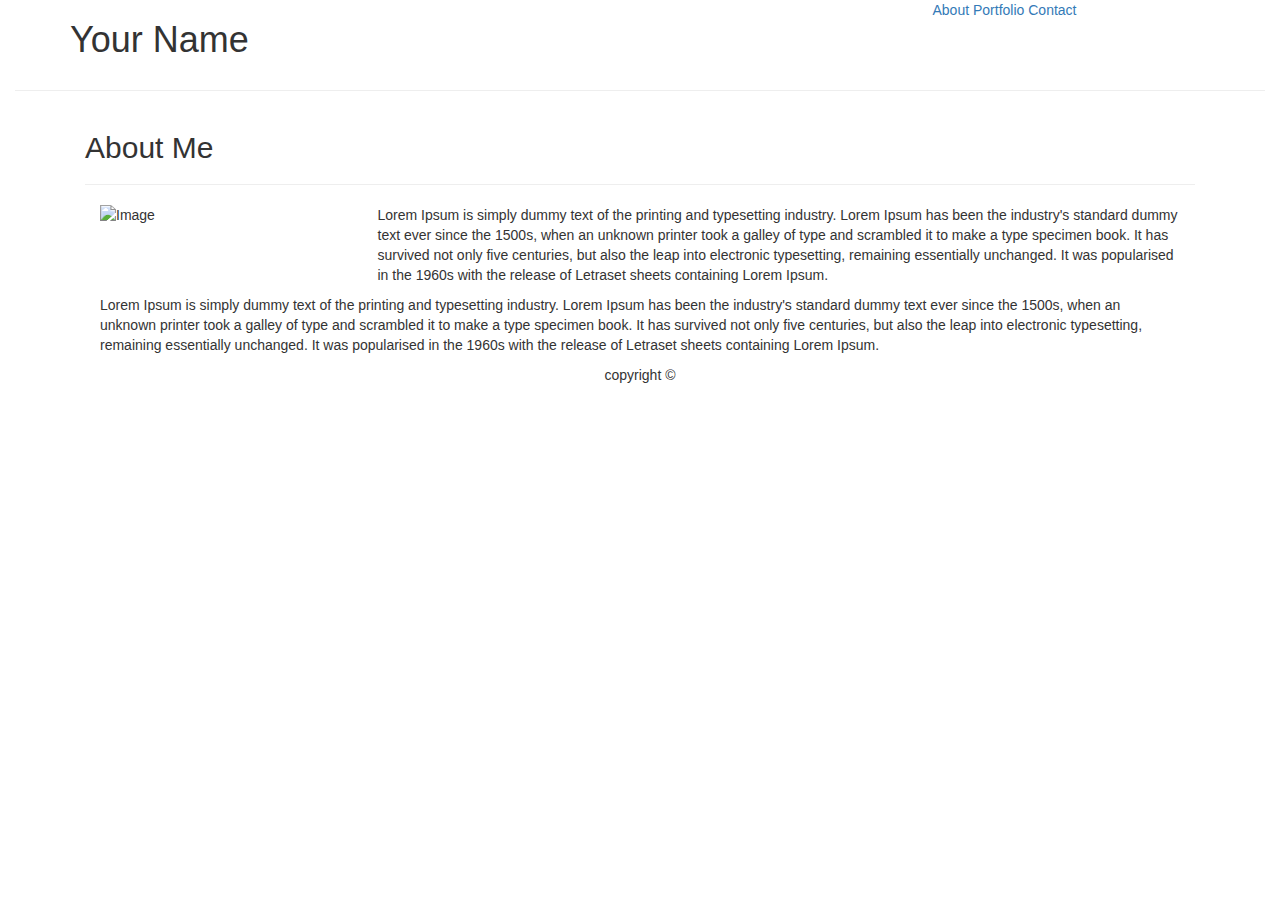
==== index.html @ 6cd93a20 "Add files via upload" ====
<!DOCTYPE html>
<html lang="en">
<head>
  <title>About</title>
  <meta charset="utf-8">
  <meta name="viewport" content="width=device-width, initial-scale=1">
  <link rel="stylesheet" href="https://maxcdn.bootstrapcdn.com/bootstrap/3.4.0/css/bootstrap.min.css">
  <script src="https://ajax.googleapis.com/ajax/libs/jquery/3.4.1/jquery.min.js"></script>
  <script src="https://maxcdn.bootstrapcdn.com/bootstrap/3.4.0/js/bootstrap.min.js"></script>
  
  <style type="text/css">
    .headerGrid{
      background-color:lavender;
      text-align: center;
    }
  </style>
   <link rel="stylesheet" href="assets/css/style.css">
</head>
<body>

<div class="container-fluid header">
<div class="container">
<div class="top">
  <div class="row">
    <div class="col-sm-4 col-lg-4" class="headerGrid"><div class="left">
    		<h1>Your Name</h1>
  	</div></div>
    <div class="col-sm-5 col-lg-5" class="headerGrid"></div>
    <div class="col-sm-3 col-lg-3" class="headerGrid">
	<div class="right">
	<div class="row content">
    		<a class="menu" href="index.html">About</a>
    		<a class="menu" href="portfolio.html">Portfolio</a>
    		<a class="menu" href="contact.html">Contact</a>
			</div>
  	</div>
	</div>
  </div>
  
  </div> 
</div>
  
 <hr/>
 
  </div>
  
  
  <div class="container-fluid text-center main">   
<div class="container"> 
    <div class="col-sm-12 text-left"> 
	
    <div class="bodycontent">
      <h2><span class="heading">About Me</span></h2>
	<hr>
	  <p>
	  <div class="col-sm-3"> 
      <img src="assets/images/cat.png" class="img-responsive" style="width:100%" alt="Image">  
    </div>
    <div class="col-sm-9">
       <p>Lorem Ipsum is simply dummy text of the printing and typesetting industry. Lorem Ipsum has been the industry's standard dummy text ever since the 1500s, when an unknown printer took a galley of type and scrambled it to make a type specimen book. It has survived not only five centuries, but also the leap into electronic typesetting, remaining essentially unchanged. It was popularised in the 1960s with the release of Letraset sheets containing Lorem Ipsum.</p> 
    </div>
	<div class="col-sm-12">
       <p>Lorem Ipsum is simply dummy text of the printing and typesetting industry. Lorem Ipsum has been the industry's standard dummy text ever since the 1500s, when an unknown printer took a galley of type and scrambled it to make a type specimen book. It has survived not only five centuries, but also the leap into electronic typesetting, remaining essentially unchanged. It was popularised in the 1960s with the release of Letraset sheets containing Lorem Ipsum.</p> 
    </div>
	</p>
   </div>
  
    </div>
  </div>
    </div>

<footer class="container-fluid text-center footer">
  
	
	
		<div class="copyright">copyright &copy</div>
	
	
</footer>
</div>
</body>
</html>
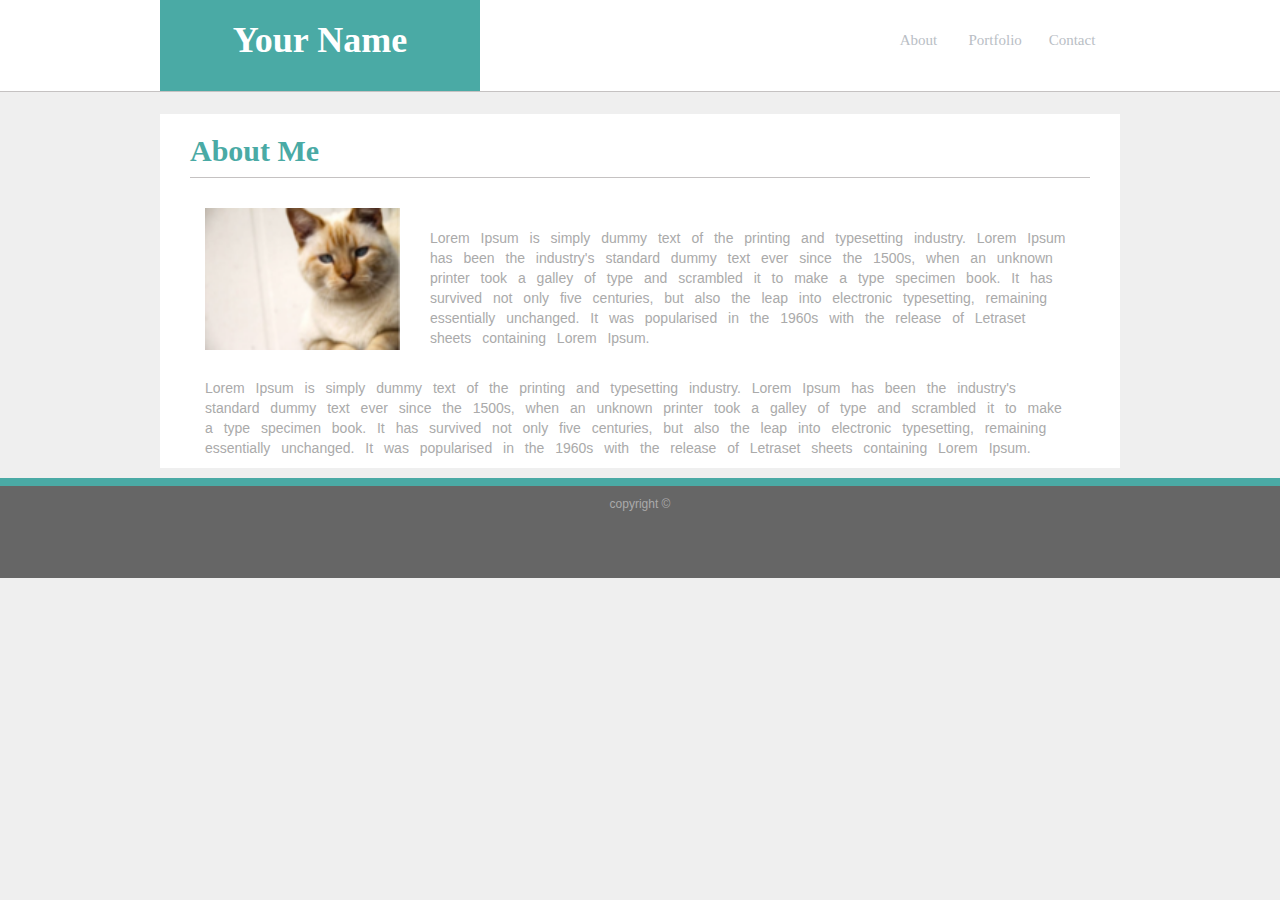
==== commit 58be578b: "initial commit" ====
--- a/index.html
+++ b/index.html
@@ -1,82 +1,82 @@
-<!DOCTYPE html>
-<html lang="en">
-<head>
-  <title>About</title>
-  <meta charset="utf-8">
-  <meta name="viewport" content="width=device-width, initial-scale=1">
-  <link rel="stylesheet" href="https://maxcdn.bootstrapcdn.com/bootstrap/3.4.0/css/bootstrap.min.css">
-  <script src="https://ajax.googleapis.com/ajax/libs/jquery/3.4.1/jquery.min.js"></script>
-  <script src="https://maxcdn.bootstrapcdn.com/bootstrap/3.4.0/js/bootstrap.min.js"></script>
-  
-  <style type="text/css">
-    .headerGrid{
-      background-color:lavender;
-      text-align: center;
-    }
-  </style>
-   <link rel="stylesheet" href="assets/css/style.css">
-</head>
-<body>
-
-<div class="container-fluid header">
-<div class="container">
-<div class="top">
-  <div class="row">
-    <div class="col-sm-4 col-lg-4" class="headerGrid"><div class="left">
-    		<h1>Your Name</h1>
-  	</div></div>
-    <div class="col-sm-5 col-lg-5" class="headerGrid"></div>
-    <div class="col-sm-3 col-lg-3" class="headerGrid">
-	<div class="right">
-	<div class="row content">
-    		<a class="menu" href="index.html">About</a>
-    		<a class="menu" href="portfolio.html">Portfolio</a>
-    		<a class="menu" href="contact.html">Contact</a>
-			</div>
-  	</div>
-	</div>
-  </div>
-  
-  </div> 
-</div>
-  
- <hr/>
- 
-  </div>
-  
-  
-  <div class="container-fluid text-center main">   
-<div class="container"> 
-    <div class="col-sm-12 text-left"> 
-	
-    <div class="bodycontent">
-      <h2><span class="heading">About Me</span></h2>
-	<hr>
-	  <p>
-	  <div class="col-sm-3"> 
-      <img src="assets/images/cat.png" class="img-responsive" style="width:100%" alt="Image">  
-    </div>
-    <div class="col-sm-9">
-       <p>Lorem Ipsum is simply dummy text of the printing and typesetting industry. Lorem Ipsum has been the industry's standard dummy text ever since the 1500s, when an unknown printer took a galley of type and scrambled it to make a type specimen book. It has survived not only five centuries, but also the leap into electronic typesetting, remaining essentially unchanged. It was popularised in the 1960s with the release of Letraset sheets containing Lorem Ipsum.</p> 
-    </div>
-	<div class="col-sm-12">
-       <p>Lorem Ipsum is simply dummy text of the printing and typesetting industry. Lorem Ipsum has been the industry's standard dummy text ever since the 1500s, when an unknown printer took a galley of type and scrambled it to make a type specimen book. It has survived not only five centuries, but also the leap into electronic typesetting, remaining essentially unchanged. It was popularised in the 1960s with the release of Letraset sheets containing Lorem Ipsum.</p> 
-    </div>
-	</p>
-   </div>
-  
-    </div>
-  </div>
-    </div>
-
-<footer class="container-fluid text-center footer">
-  
-	
-	
-		<div class="copyright">copyright &copy</div>
-	
-	
-</footer>
-</div>
-</body>
+<!DOCTYPE html>
+<html lang="en">
+<head>
+  <title>About</title>
+  <meta charset="utf-8">
+  <meta name="viewport" content="width=device-width, initial-scale=1">
+  <link rel="stylesheet" href="https://maxcdn.bootstrapcdn.com/bootstrap/3.4.0/css/bootstrap.min.css">
+  <script src="https://ajax.googleapis.com/ajax/libs/jquery/3.4.1/jquery.min.js"></script>
+  <script src="https://maxcdn.bootstrapcdn.com/bootstrap/3.4.0/js/bootstrap.min.js"></script>
+  
+  <style type="text/css">
+    .headerGrid{
+      background-color:lavender;
+      text-align: center;
+    }
+  </style>
+   <link rel="stylesheet" href="assets/css/style.css">
+</head>
+<body>
+
+<div class="container-fluid header">
+<div class="container">
+<div class="top">
+  <div class="row">
+    <div class="col-sm-4 col-lg-4" class="headerGrid"><div class="left">
+    		<h1>Your Name</h1>
+  	</div></div>
+    <div class="col-sm-5 col-lg-5" class="headerGrid"></div>
+    <div class="col-sm-3 col-lg-3" class="headerGrid">
+	<div class="right">
+	<div class="row content">
+    		<a class="menu" href="index.html">About</a>
+    		<a class="menu" href="portfolio.html">Portfolio</a>
+    		<a class="menu" href="contact.html">Contact</a>
+			</div>
+  	</div>
+	</div>
+  </div>
+  
+  </div> 
+</div>
+  
+ <hr/>
+ 
+  </div>
+  
+  
+  <div class="container-fluid text-center main">   
+<div class="container"> 
+    <div class="col-sm-12 text-left"> 
+	
+    <div class="bodycontent">
+      <h2><span class="heading">About Me</span></h2>
+	<hr>
+	  <p>
+	  <div class="col-sm-3"> 
+      <img src="assets/images/cat.png" class="img-responsive" style="width:100%" alt="Image">  
+    </div>
+    <div class="col-sm-9">
+       <p>Lorem Ipsum is simply dummy text of the printing and typesetting industry. Lorem Ipsum has been the industry's standard dummy text ever since the 1500s, when an unknown printer took a galley of type and scrambled it to make a type specimen book. It has survived not only five centuries, but also the leap into electronic typesetting, remaining essentially unchanged. It was popularised in the 1960s with the release of Letraset sheets containing Lorem Ipsum.</p> 
+    </div>
+	<div class="col-sm-12">
+       <p>Lorem Ipsum is simply dummy text of the printing and typesetting industry. Lorem Ipsum has been the industry's standard dummy text ever since the 1500s, when an unknown printer took a galley of type and scrambled it to make a type specimen book. It has survived not only five centuries, but also the leap into electronic typesetting, remaining essentially unchanged. It was popularised in the 1960s with the release of Letraset sheets containing Lorem Ipsum.</p> 
+    </div>
+	</p>
+   </div>
+  
+    </div>
+  </div>
+    </div>
+
+<footer class="container-fluid text-center footer">
+  
+	
+	
+		<div class="copyright">copyright &copy</div>
+	
+	
+</footer>
+</div>
+</body>
 </html>--- a/assets/css/style.css
+++ b/assets/css/style.css
@@ -0,0 +1,305 @@
+<style>
+* {
+  box-sizing: border-box;
+  padding:0;
+  margin:0;
+}
+html, body {
+  height: 100%;
+  font-family:Verdana;
+  color:#aaaaaa;
+  margin: 0;
+  background-color:#efefef;
+}
+
+.container {
+	background-color: #fff;
+	}
+
+.container-fluid{
+padding-right: 0px;
+padding-left: 0px;
+}
+
+.row{
+	background-color:#fff;
+}
+
+.col-sm-4{
+	padding-left:0px;
+	padding-right:0px;
+}
+.content {
+  min-height: 100%;
+  /*background-color: #efefef;*/
+}
+.top{
+ text-align:center;
+ height: 90px;
+ /*background-color: #ffffff;*/
+}
+.middle{
+ text-align:center;
+ background-color:#efefef;
+ padding: 15px 0 55px 0;
+ min-height: 100%;
+
+}
+.menu {
+  float:left;
+  width:32%;
+  text-align:center;
+  color:#b9bec5;
+  text-decoration: none;
+}
+.menu a {
+  padding:8px;
+  margin-top:7px;
+  display:block;
+  width:100%;
+  color:#b9bec5;
+}
+.header {
+  /*width: 960px; */
+    margin: 0 auto !important;
+    float: none !important;
+    /* height: 100%; */
+    background-color: #fff;
+}
+.main {
+  /*width:960px;*/
+  margin: 0 auto !important; 
+  float: none !important;
+  /*height: 100%;*/
+  /*background-color: #ffffff;*/
+  text-align: left;
+  padding: 22px 22px 10px 22px;
+}
+.mainportfolio {
+  width:960px;
+  margin: 0 auto !important; 
+  float: none !important;
+  height: 640px;
+  background-color: #ffffff;
+  text-align: left;
+  padding: 22px 22px 10px 22px;
+}
+.bodycontent{
+  padding-bottom: 10px;
+  font-family: Ariel, helvetica, nue;
+  height:100%;
+}
+.imgp{
+ float: left;
+ padding-right: 20px;
+ padding-bottom: 20px;
+}
+.right {  
+  width:100%;  
+  height: 100%;  
+  font-size:15px;
+  float: right;
+  padding: 30px 0 10px 0;
+}
+
+.left {
+  background-color:#4aaaa5;
+  color: #ffffff;
+  width:100%;
+  text-align:center;
+  height: 100%;
+  padding: 1px 20px 20px 20px;
+  font-size:15px;
+  float: left;
+  font-family: Georgia, Times, Times New Roman, serif;
+}
+.bottom{
+  height: 30px;
+  text-align:center;
+}
+.footer {
+  text-align:center;
+  height:100px;
+  padding-top:10px;
+  background-color:#666666;
+  border-top: 8px solid #4aaaa5;
+  /*margin-top: -32px;  */
+}
+.copyright{
+  font-family: Ariel, Helvetica Neue, Helvetica, sans-serif;
+  font-size: 12px;
+  text-align: center;
+}
+hr{
+  /*height: 10px;
+  color: red;*//*#d8d8d8;*/
+  border-top: 1px solid #c5c2c2;
+  margin-top: 0px;
+  margin-bottom: 0px;
+}
+p{
+  padding-top: 20px;
+  word-spacing: 7px;
+  line-height: 20px;
+}
+h2, h1{
+  font-weight: bold;
+  font-family: Georgia, Times, Times New Roman, serif;
+}
+
+div.portfolio {
+  margin: 0px 30px 30px 0px;
+  border: 1px solid #ccc;  
+  float:left;
+}
+
+div.portfolio:hover {
+  border: 1px solid #777;
+}
+
+div.portfolio img {
+  /*width: 100%;*/
+  height: auto;
+}
+
+div.imgcaption {
+    margin-top: -47px;
+    text-align: center;
+    background-color: #4aaaa5;
+    position: relative;
+    padding: 10px;
+    color: #ffffff;
+}
+
+
+
+.heading{
+	color:#4aaaa5;
+}
+
+.form-label{
+	font-family: Georgia, Times, Times New Roman, serif;
+}
+
+.textbox{
+	width: 100%;
+    border-color: #0000001a;
+	border-width: 2px;
+}
+
+.submit{
+	background-color: #4aaaa5;
+    color: #fff;
+    border: none;
+	width: 70px;
+}
+
+@media (min-width: 1200px)
+{
+.container {
+    width: 960px;
+	background-color: #fff;
+	}
+.footer {
+  text-align:center;
+  height:100px;
+  padding-top:10px;
+  background-color:#666666;
+  border-top: 8px solid #4aaaa5;
+  /*margin-top: -32px;  */
+  flex-shrink: 0;
+  /*position: absolute;*/
+  width:100%;
+  left:0;
+  bottom:0;
+}
+}
+
+@media only screen and (max-width:620px) {
+  /* For mobile phones: */
+  .menu, .main, .right {
+    /*width:100%;*/
+  }
+}
+
+
+/* ----------------------- */
+
+.jumbo{
+	margin-bottom: 3px! Important;
+	padding-bottom: 25px! Important;
+	padding-top: 5px! Important;
+}
+
+.bg{
+	background-color: #3d4142;
+}
+
+.questionArea{
+	background-color: #886943;
+    color: #fff;
+	min-height: 250px;
+}
+
+.optionArea{
+	width: 60%;
+    margin: 0 auto;
+}
+
+.answerArea{
+	width: 60%;
+	margin: 0 auto;
+	text-align: left;
+}
+
+.choice{
+	border: 1px solid lightgrey;
+	padding: 10px;
+	border-radius: 4px;
+	cursor: pointer;
+}
+
+.btn-primary{
+	width: 50%! Important;
+    font-size: 30px! Important;
+    margin-top: 10%! Important;
+	white-space: normal!Important;
+}
+
+.btn {
+    margin: 3px! Important;
+	background-color: #4e898b! Important;
+    color: white! Important;
+}
+
+.btn:hover {
+	color: #000000! Important;
+}
+
+.img{
+	width: 50%!Important;
+}
+
+div.giphyrating {
+    text-align: center;
+    background-color: #4aaaa5;
+    position: relative;
+    padding: 10px;
+    color: #ffffff;
+}
+
+div.giphyStill {
+    margin: 0px 10px 10px 0px;
+    padding: 0;
+    float: left;
+}
+
+div.giphystillContainer{
+	padding: 0px;
+}
+
+/* ----------------------- */
+
+
+
+</style>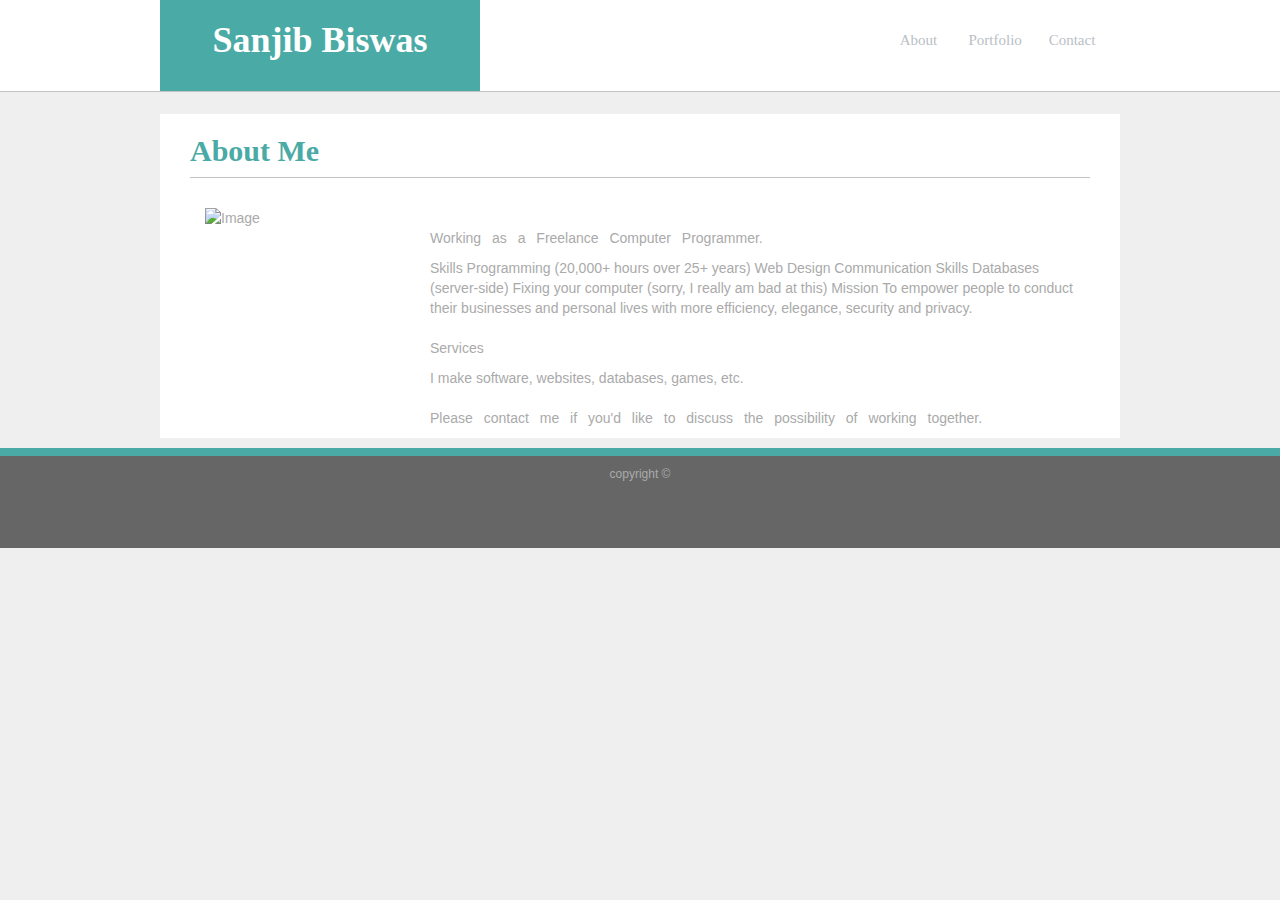
==== commit bfe80ce4: "textual changes" ====
--- a/index.html
+++ b/index.html
@@ -23,7 +23,7 @@
 <div class="top">
   <div class="row">
     <div class="col-sm-4 col-lg-4" class="headerGrid"><div class="left">
-    		<h1>Your Name</h1>
+      <h1>Sanjib Biswas</h1>
   	</div></div>
     <div class="col-sm-5 col-lg-5" class="headerGrid"></div>
     <div class="col-sm-3 col-lg-3" class="headerGrid">
@@ -52,15 +52,25 @@
     <div class="bodycontent">
       <h2><span class="heading">About Me</span></h2>
 	<hr>
-	  <p>
+  <p>
 	  <div class="col-sm-3"> 
-      <img src="assets/images/cat.png" class="img-responsive" style="width:100%" alt="Image">  
+      <img src="assets/images/sanpic.png" class="img-responsive" style="width:100%" alt="Image">  
     </div>
     <div class="col-sm-9">
-       <p>Lorem Ipsum is simply dummy text of the printing and typesetting industry. Lorem Ipsum has been the industry's standard dummy text ever since the 1500s, when an unknown printer took a galley of type and scrambled it to make a type specimen book. It has survived not only five centuries, but also the leap into electronic typesetting, remaining essentially unchanged. It was popularised in the 1960s with the release of Letraset sheets containing Lorem Ipsum.</p> 
-    </div>
-	<div class="col-sm-12">
-       <p>Lorem Ipsum is simply dummy text of the printing and typesetting industry. Lorem Ipsum has been the industry's standard dummy text ever since the 1500s, when an unknown printer took a galley of type and scrambled it to make a type specimen book. It has survived not only five centuries, but also the leap into electronic typesetting, remaining essentially unchanged. It was popularised in the 1960s with the release of Letraset sheets containing Lorem Ipsum.</p> 
+      <p>Working as a Freelance Computer Programmer.</p>
+      Skills
+      Programming (20,000+ hours over 25+ years)
+      Web Design
+      Communication Skills
+      Databases (server-side)
+      Fixing your computer (sorry, I really am bad at this)
+      Mission
+      To empower people to conduct their businesses and personal lives with more efficiency, elegance, security and privacy.
+      
+      <p>Services</p>
+      I make software, websites, databases, games, etc.
+      
+      <p>Please contact me if you'd like to discuss the possibility of working together.</p>
     </div>
 	</p>
    </div>
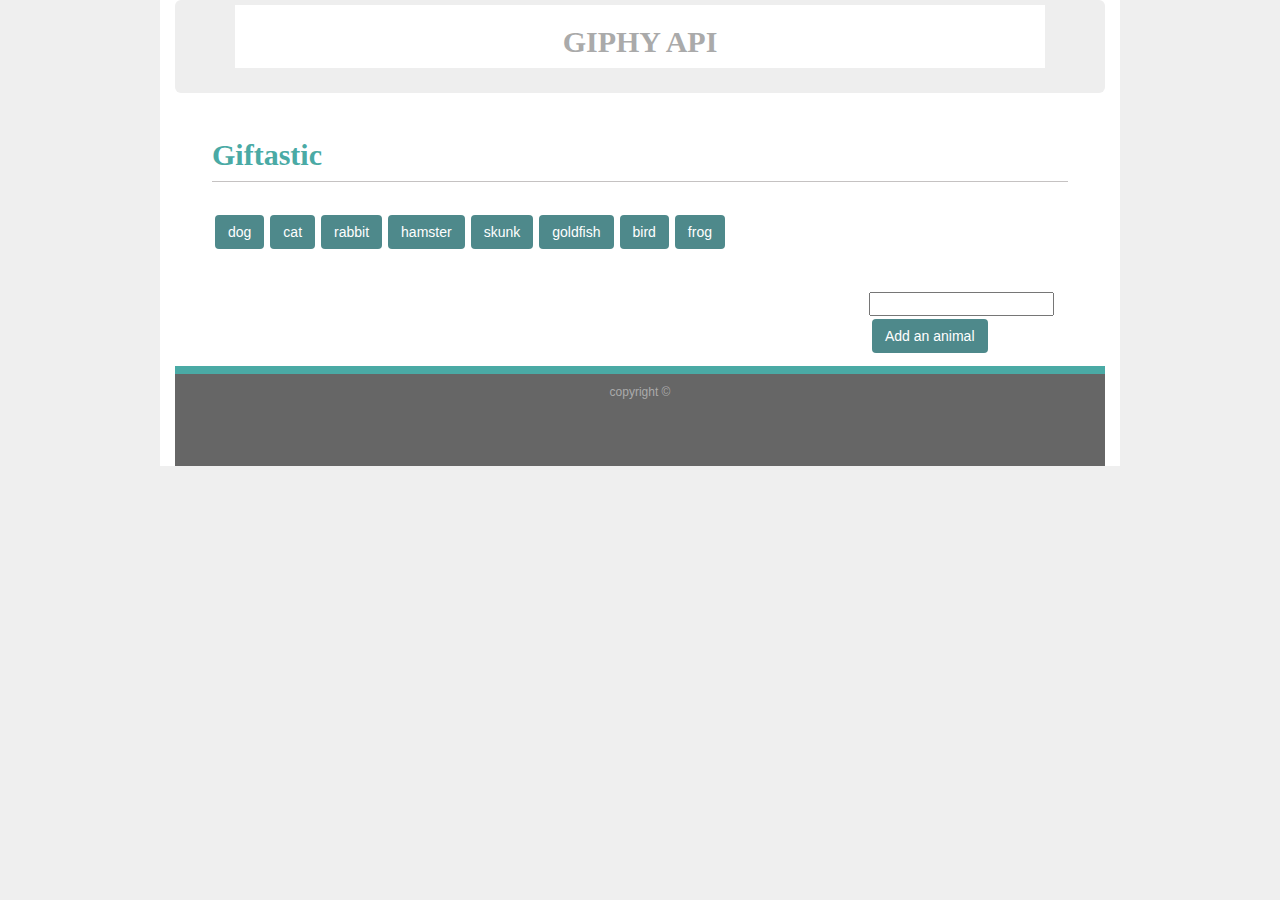
==== commit 20e02653: "changed folder structure" ====
--- a/index.html
+++ b/index.html
@@ -1,13 +1,17 @@
 <!DOCTYPE html>
 <html lang="en">
 <head>
-  <title>About</title>
+  <title>Portfolio - Giftastic</title>
   <meta charset="utf-8">
   <meta name="viewport" content="width=device-width, initial-scale=1">
   <link rel="stylesheet" href="https://maxcdn.bootstrapcdn.com/bootstrap/3.4.0/css/bootstrap.min.css">
   <script src="https://ajax.googleapis.com/ajax/libs/jquery/3.4.1/jquery.min.js"></script>
   <script src="https://maxcdn.bootstrapcdn.com/bootstrap/3.4.0/js/bootstrap.min.js"></script>
-  
+  <script
+  src="https://code.jquery.com/jquery-3.4.1.min.js"
+  integrity="sha256-CSXorXvZcTkaix6Yvo6HppcZGetbYMGWSFlBw8HfCJo="
+  crossorigin="anonymous"></script>
+      </script>
   <style type="text/css">
     .headerGrid{
       background-color:lavender;
@@ -16,77 +20,51 @@
   </style>
    <link rel="stylesheet" href="assets/css/style.css">
 </head>
-<body>
+<body onload=show()>
 
-<div class="container-fluid header">
 <div class="container">
-<div class="top">
-  <div class="row">
-    <div class="col-sm-4 col-lg-4" class="headerGrid"><div class="left">
-      <h1>Sanjib Biswas</h1>
-  	</div></div>
-    <div class="col-sm-5 col-lg-5" class="headerGrid"></div>
-    <div class="col-sm-3 col-lg-3" class="headerGrid">
-	<div class="right">
-	<div class="row content">
-    		<a class="menu" href="index.html">About</a>
-    		<a class="menu" href="portfolio.html">Portfolio</a>
-    		<a class="menu" href="contact.html">Contact</a>
-			</div>
-  	</div>
-	</div>
+<div class="jumbotron jumbo">
+  <div class="container text-center">
+    <h2>GIPHY API</h2>
   </div>
-  
-  </div> 
 </div>
-  
- <hr/>
- 
-  </div>
   
   
   <div class="container-fluid text-center main">   
-<div class="container"> 
-    <div class="col-sm-12 text-left"> 
 	
-    <div class="bodycontent">
-      <h2><span class="heading">About Me</span></h2>
-	<hr>
-  <p>
-	  <div class="col-sm-3"> 
-      <img src="assets/images/sanpic.png" class="img-responsive" style="width:100%" alt="Image">  
-    </div>
-    <div class="col-sm-9">
-      <p>Working as a Freelance Computer Programmer.</p>
-      Skills
-      Programming (20,000+ hours over 25+ years)
-      Web Design
-      Communication Skills
-      Databases (server-side)
-      Fixing your computer (sorry, I really am bad at this)
-      Mission
-      To empower people to conduct their businesses and personal lives with more efficiency, elegance, security and privacy.
-      
-      <p>Services</p>
-      I make software, websites, databases, games, etc.
-      
-      <p>Please contact me if you'd like to discuss the possibility of working together.</p>
-    </div>
-	</p>
-   </div>
-  
-    </div>
+		<div class="col-sm-12 text-left"> 
+	
+			<div class="bodycontent">
+				<h2><span class="heading">Giftastic</span></h2>
+				<hr>
+				<p>
+				
+				
+					<form class="form-inline" action="" method="post">
+					
+    
+	<div id="topicButtons">
+	</div>
+  </form><br/><br/>
+					<div class="col-sm-9 giphystillContainer" id="gifhy"></div>
+					
+					<div class="col-sm-3">
+            <input type=text  id='newTopicVal'><input class="btn" type=button value='Add an animal' onClick='add_element()';>
+					</div>
+					
+				
+				</p>
+			</div>  
+		</div>
+	
   </div>
-    </div>
 
 <footer class="container-fluid text-center footer">
-  
-	
-	
 		<div class="copyright">copyright &copy</div>
-	
-	
 </footer>
 </div>
 </body>
-</html>+  <script src="https://cdnjs.cloudflare.com/ajax/libs/jquery/3.4.1/jquery.min.js"></script>
+  <script src="assets/javascript/app.js"></script>
+  <script src="assets/javascript/Categories.js"></script>
+</html>
--- a/assets/css/style.css
+++ b/assets/css/style.css
@@ -1,4 +1,4 @@
-<style>
+
 * {
   box-sizing: border-box;
   padding:0;
@@ -266,6 +266,8 @@
 	white-space: normal!Important;
 }
 
+/* giphy api styles  */
+
 .btn {
     margin: 3px! Important;
 	background-color: #4e898b! Important;
@@ -281,10 +283,10 @@
 }
 
 div.giphyrating {
-    text-align: center;
+    text-align: left;
     background-color: #4aaaa5;
     position: relative;
-    padding: 10px;
+    padding: 0 0 10px 5px;
     color: #ffffff;
 }
 
@@ -298,8 +300,13 @@
 	padding: 0px;
 }
 
+.giphyHeader{
+    padding: 5px;
+    font-size: 12px;
+    font-weight: bold;
+}
+
 /* ----------------------- */
 
 
 
-</style>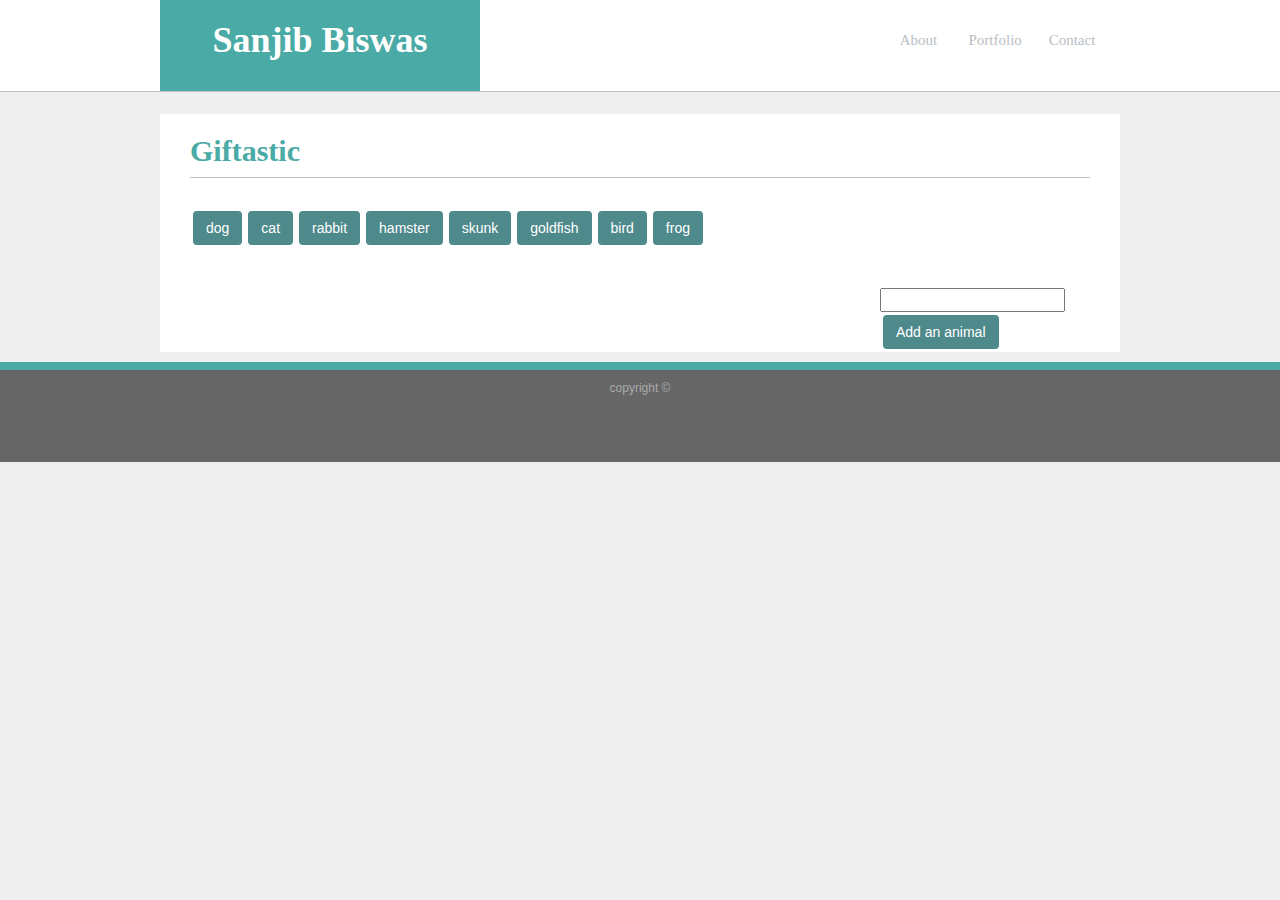
==== commit 22919c43: "Updated index page adding header navigation" ====
--- a/index.html
+++ b/index.html
@@ -22,16 +22,35 @@
 </head>
 <body onload=show()>
 
+<div class="container-fluid header">
 <div class="container">
-<div class="jumbotron jumbo">
-  <div class="container text-center">
-    <h2>GIPHY API</h2>
+<div class="top">
+  <div class="row">
+    <div class="col-sm-4 col-lg-4" class="headerGrid"><div class="left">
+      <h1>Sanjib Biswas</h1>
+  	</div></div>
+    <div class="col-sm-5 col-lg-5" class="headerGrid"></div>
+    <div class="col-sm-3 col-lg-3" class="headerGrid">
+	<div class="right">
+	<div class="row content">
+    		<a class="menu" href="../index.html">About</a>
+    		<a class="menu" href="../portfolio.html">Portfolio</a>
+    		<a class="menu" href="../contact.html">Contact</a>
+			</div>
+  	</div>
+	</div>
   </div>
+  
+  </div> 
 </div>
+  
+ <hr/>
+ 
+  </div>
   
   
   <div class="container-fluid text-center main">   
-	
+	<div class="container"> 
 		<div class="col-sm-12 text-left"> 
 	
 			<div class="bodycontent">
@@ -56,11 +75,16 @@
 				</p>
 			</div>  
 		</div>
-	
+	</div>
   </div>
 
 <footer class="container-fluid text-center footer">
+  
+	
+	
 		<div class="copyright">copyright &copy</div>
+	
+	
 </footer>
 </div>
 </body>
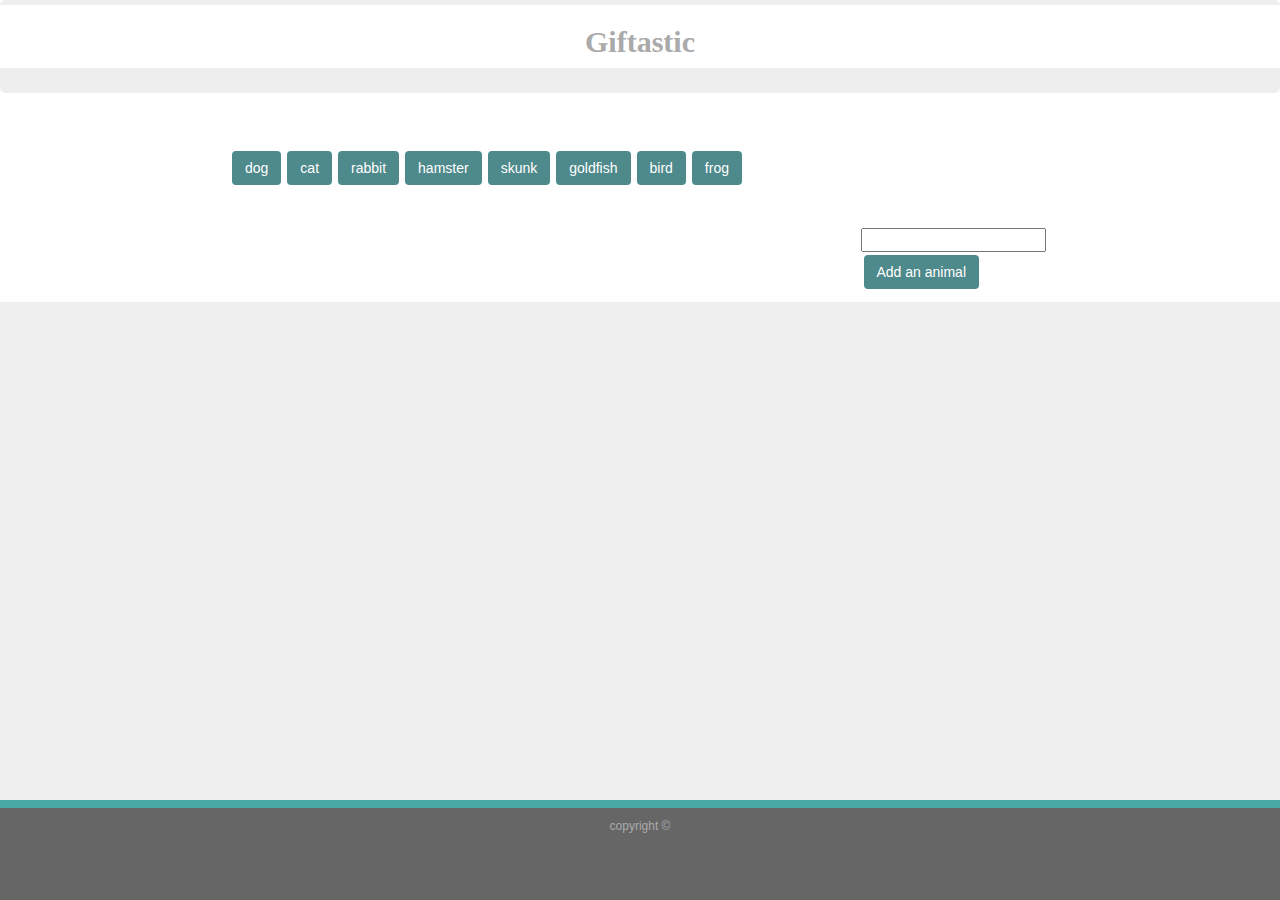
==== commit 05aa2259: "changed styles" ====
--- a/index.html
+++ b/index.html
@@ -22,40 +22,20 @@
 </head>
 <body onload=show()>
 
-<div class="container-fluid header">
-<div class="container">
-<div class="top">
-  <div class="row">
-    <div class="col-sm-4 col-lg-4" class="headerGrid"><div class="left">
-      <h1>Sanjib Biswas</h1>
-  	</div></div>
-    <div class="col-sm-5 col-lg-5" class="headerGrid"></div>
-    <div class="col-sm-3 col-lg-3" class="headerGrid">
-	<div class="right">
-	<div class="row content">
-    		<a class="menu" href="../index.html">About</a>
-    		<a class="menu" href="../portfolio.html">Portfolio</a>
-    		<a class="menu" href="../contact.html">Contact</a>
-			</div>
-  	</div>
-	</div>
+  <div class="container">
+  <div class="jumbotron jumbo">
+    <div class="container text-center">
+      <h2>Giftastic</h2>
+    </div>
   </div>
-  
-  </div> 
-</div>
-  
- <hr/>
- 
-  </div>
-  
-  
-  <div class="container-fluid text-center main">   
-	<div class="container"> 
+
+
+  <div class="container-fluid text-center main center-container">   
+	
 		<div class="col-sm-12 text-left"> 
 	
 			<div class="bodycontent">
-				<h2><span class="heading">Giftastic</span></h2>
-				<hr>
+				
 				<p>
 				
 				
@@ -75,7 +55,7 @@
 				</p>
 			</div>  
 		</div>
-	</div>
+	
   </div>
 
 <footer class="container-fluid text-center footer">
--- a/assets/css/style.css
+++ b/assets/css/style.css
@@ -217,9 +217,9 @@
 
 @media only screen and (max-width:620px) {
   /* For mobile phones: */
-  .menu, .main, .right {
-    /*width:100%;*/
-  }
+  /*.menu, .main, .right {
+    width:100%;
+  }*/
 }
 
 
@@ -306,6 +306,30 @@
     font-weight: bold;
 }
 
+.center-container{
+  width: 70%;
+  margin: 0 auto;
+}
+
+.container{
+  width: 100%! Important;
+  padding: 0 0 0 0! Important;
+}
+
+.footer {
+  position: fixed! Important;
+  left: 0;
+  bottom: 0;
+  width: 100%;
+  text-align: center;
+}
+
+@media screen and (min-width: 768px){
+.container .jumbotron, .container-fluid .jumbotron {
+    padding-right: 0px! Important;
+    padding-left: 0px! Important;
+  }
+}
 /* ----------------------- */
 
 
